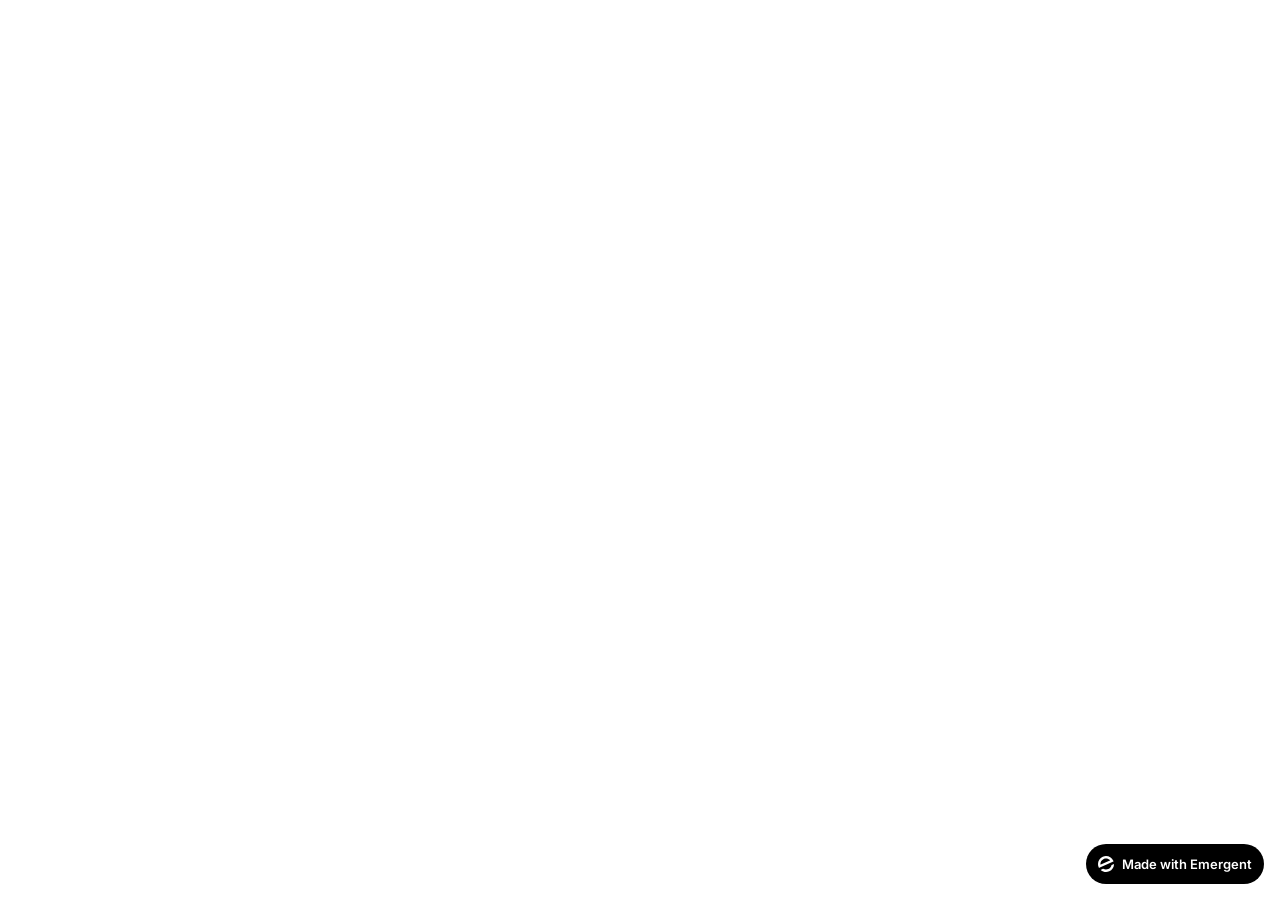
==== deploy/static/index.html @ 176f8a41 "auto-commit for 0b6c531f-15b0-42a6-be79-1fa3a2ed8edc" ====
<!doctype html><html lang="en"><head><meta charset="utf-8"/><meta name="viewport" content="width=device-width,initial-scale=1"/><meta name="theme-color" content="#FFFFFF"/><meta name="description" content="Sabadinnk — Bruna Sabadin, delicate fineline and ornamental tattoo artist in Porto, Portugal. Custom tattoos inspired by nature, spirituality and mysticism. Book your consultation at The Golden Panther studio."/><meta name="keywords" content="tattoo artist Porto, fineline tattoo, ornamental tattoo, delicate tattoo, nature tattoo, spiritual tattoo, mysticism tattoo, custom tattoo Porto, botanical tattoo, sacred geometry tattoo, feminine tattoo, minimalist tattoo, tattoo Portugal, Bruna Sabadin, Sabadinnk, The Golden Panther, tatuadora Porto"/><meta name="author" content="Bruna Sabadin"/><meta name="robots" content="index, follow"/><link rel="canonical" href="https://www.brunasabadin.com"/><meta property="og:type" content="website"/><meta property="og:title" content="Sabadinnk — Delicate Fineline & Ornamental Tattoo Artist | Porto"/><meta property="og:description" content="Custom tattoos inspired by nature, spirituality and mysticism. Fineline, ornamental and botanical designs made with love, care and presence. Book your consultation."/><meta property="og:site_name" content="Sabadinnk — Bruna Sabadin Tattoo"/><meta property="og:locale" content="en_US"/><meta property="og:locale:alternate" content="pt_PT"/><meta name="twitter:card" content="summary_large_image"/><meta name="twitter:title" content="Sabadinnk — Delicate Fineline & Ornamental Tattoo Artist | Porto"/><meta name="twitter:description" content="Custom tattoos inspired by nature, spirituality and mysticism. Book your consultation at The Golden Panther studio, Porto."/><script type="application/ld+json">{
          "@context": "https://schema.org",
          "@type": "TattooParlor",
          "name": "Sabadinnk — Bruna Sabadin",
          "description": "Delicate fineline and ornamental tattoo artist specializing in nature-inspired, spiritual and mystical custom tattoos in Porto, Portugal.",
          "url": "https://www.brunasabadin.com",
          "image": "",
          "address": {
            "@type": "PostalAddress",
            "streetAddress": "Rua da Firmeza, 457, 2º andar",
            "addressLocality": "Porto",
            "addressCountry": "PT"
          },
          "geo": {
            "@type": "GeoCoordinates",
            "latitude": 41.1579,
            "longitude": -8.6091
          },
          "email": "sabadinnk@gmail.com",
          "sameAs": [
            "https://www.instagram.com/sabadinnk"
          ],
          "priceRange": "$$",
          "openingHoursSpecification": {
            "@type": "OpeningHoursSpecification",
            "description": "By appointment only"
          },
          "parentOrganization": {
            "@type": "Organization",
            "name": "The Golden Panther",
            "url": "https://www.thegoldenpanther.pt/"
          },
          "knowsAbout": ["fineline tattoo", "ornamental tattoo", "delicate tattoo", "botanical tattoo", "nature tattoo", "spiritual tattoo", "sacred geometry", "minimalist tattoo", "custom tattoo"]
        }</script><link rel="preconnect" href="https://fonts.googleapis.com"/><link rel="preconnect" href="https://fonts.gstatic.com" crossorigin/><link href="https://fonts.googleapis.com/css2?family=Inter:wght@600&display=swap" rel="stylesheet"/><title>Sabadinnk — Delicate Fineline & Ornamental Tattoo Artist | Porto, Portugal</title><script>window.addEventListener("error",function(e){e.error instanceof DOMException&&"DataCloneError"===e.error.name&&e.message&&e.message.includes("PerformanceServerTiming")&&(e.stopImmediatePropagation(),e.preventDefault())},!0)</script><script src="https://assets.emergent.sh/scripts/emergent-main.js"></script><script defer="defer" src="/static/js/main.8c34dfd8.js"></script><link href="/static/css/main.2f1d0506.css" rel="stylesheet"></head><body><noscript>You need to enable JavaScript to run this app.</noscript><div id="root"></div><a id="emergent-badge" target="_blank" href="https://app.emergent.sh/?utm_source=emergent-badge" style="display:inline-flex!important;box-sizing:border-box;width:178px;height:40px;padding:8px 12px 8px 12px;align-items:center!important;gap:8px;border-radius:50px!important;background:#000!important;position:fixed!important;bottom:16px;right:16px;text-decoration:none;font-family:-apple-system,BlinkMacSystemFont,&quot;z-index:9999!important"><svg xmlns="http://www.w3.org/2000/svg" width="16" height="16" viewBox="0 0 16 16" fill="none"><path d="M15.5702 8.13142C15.7729 8.0412 16.0007 8.18878 15.9892 8.4103C15.8374 11.3192 14.0965 14.0405 11.2531 15.3065C8.40964 16.5725 5.2224 16.0453 2.95912 14.2117C2.78676 14.072 2.82955 13.804 3.03219 13.7137L4.95677 12.8568C5.04866 12.8159 5.15446 12.823 5.24204 12.8725C6.73377 13.7153 8.59176 13.8649 10.2772 13.1145C11.9626 12.3641 13.0947 10.8833 13.4665 9.21075C13.4883 9.11256 13.5539 9.02918 13.6457 8.98827L15.5702 8.13142Z" fill="white"/><path fill-rule="evenodd" clip-rule="evenodd" d="M15.3066 4.74698L15.5067 5.19653C15.5759 5.35178 15.5061 5.53366 15.3508 5.60278L1.29992 11.8586C1.14467 11.9278 0.962794 11.8579 0.893675 11.7027L0.701732 11.2716L0.693457 11.2531C-1.10317 7.21778 0.711626 2.49007 4.74692 0.693443C8.78221 -1.10318 13.51 0.711693 15.3066 4.74698ZM2.82356 8.55367C2.63552 8.63739 2.41991 8.51617 2.40853 8.31065C2.28373 6.05724 3.53858 3.85787 5.72286 2.88536C7.90715 1.91286 10.3813 2.45199 11.9724 4.05256C12.1175 4.19854 12.0633 4.43988 11.8753 4.5236L2.82356 8.55367Z" fill="white"/></svg><p style="color:#fff!important;font-family:Inter,sans-serif!important;font-size:13px!important;font-style:normal!important;font-weight:600!important;line-height:20px!important;margin:0!important;white-space:nowrap!important">Made with Emergent</p></a><script>!function(e,t){var r,s,o,i;t.__SV||(window.posthog=t,t._i=[],t.init=function(n,a,p){function c(e,t){var r=t.split(".");2==r.length&&(e=e[r[0]],t=r[1]),e[t]=function(){e.push([t].concat(Array.prototype.slice.call(arguments,0)))}}(o=e.createElement("script")).type="text/javascript",o.crossOrigin="anonymous",o.async=!0,o.src=a.api_host.replace(".i.posthog.com","-assets.i.posthog.com")+"/static/array.js",(i=e.getElementsByTagName("script")[0]).parentNode.insertBefore(o,i);var g=t;for(void 0!==p?g=t[p]=[]:p="posthog",g.people=g.people||[],g.toString=function(e){var t="posthog";return"posthog"!==p&&(t+="."+p),e||(t+=" (stub)"),t},g.people.toString=function(){return g.toString(1)+".people (stub)"},r="init me ws ys ps bs capture je Di ks register register_once register_for_session unregister unregister_for_session Ps getFeatureFlag getFeatureFlagPayload isFeatureEnabled reloadFeatureFlags updateEarlyAccessFeatureEnrollment getEarlyAccessFeatures on onFeatureFlags onSurveysLoaded onSessionId getSurveys getActiveMatchingSurveys renderSurvey canRenderSurvey canRenderSurveyAsync identify setPersonProperties group resetGroups setPersonPropertiesForFlags resetPersonPropertiesForFlags setGroupPropertiesForFlags resetGroupPropertiesForFlags reset get_distinct_id getGroups get_session_id get_session_replay_url alias set_config startSessionRecording stopSessionRecording sessionRecordingStarted captureException loadToolbar get_property getSessionProperty Es $s createPersonProfile Is opt_in_capturing opt_out_capturing has_opted_in_capturing has_opted_out_capturing clear_opt_in_out_capturing Ss debug xs getPageViewId captureTraceFeedback captureTraceMetric".split(" "),s=0;s<r.length;s++)c(g,r[s]);t._i.push([n,a,p])},t.__SV=1)}(document,window.posthog||[]),posthog.init("phc_xAvL2Iq4tFmANRE7kzbKwaSqp1HJjN7x48s3vr0CMjs",{api_host:"https://us.i.posthog.com",person_profiles:"identified_only",session_recording:{recordCrossOriginIframes:!0,capturePerformance:!1}})</script></body></html>
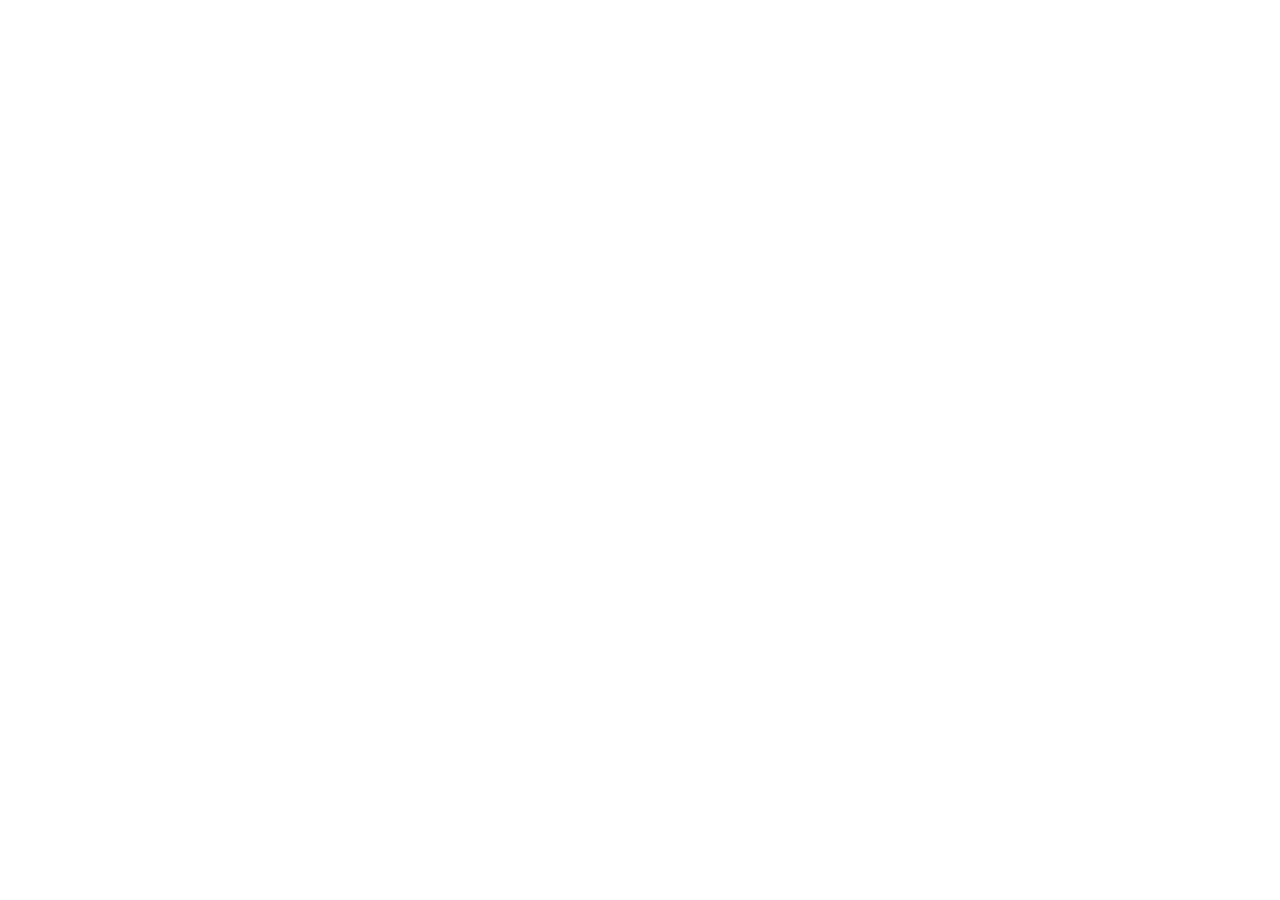
==== commit 493265cc: "auto-commit for fca2ad9f-8d70-43be-af49-65c5f93bdd0c" ====
--- a/deploy/static/index.html
+++ b/deploy/static/index.html
@@ -31,4 +31,4 @@
             "url": "https://www.thegoldenpanther.pt/"
           },
           "knowsAbout": ["fineline tattoo", "ornamental tattoo", "delicate tattoo", "botanical tattoo", "nature tattoo", "spiritual tattoo", "sacred geometry", "minimalist tattoo", "custom tattoo"]
-        }</script><link rel="preconnect" href="https://fonts.googleapis.com"/><link rel="preconnect" href="https://fonts.gstatic.com" crossorigin/><link href="https://fonts.googleapis.com/css2?family=Inter:wght@600&display=swap" rel="stylesheet"/><title>Sabadinnk — Delicate Fineline & Ornamental Tattoo Artist | Porto, Portugal</title><script>window.addEventListener("error",function(e){e.error instanceof DOMException&&"DataCloneError"===e.error.name&&e.message&&e.message.includes("PerformanceServerTiming")&&(e.stopImmediatePropagation(),e.preventDefault())},!0)</script><script src="https://assets.emergent.sh/scripts/emergent-main.js"></script><script defer="defer" src="/static/js/main.8c34dfd8.js"></script><link href="/static/css/main.2f1d0506.css" rel="stylesheet"></head><body><noscript>You need to enable JavaScript to run this app.</noscript><div id="root"></div><a id="emergent-badge" target="_blank" href="https://app.emergent.sh/?utm_source=emergent-badge" style="display:inline-flex!important;box-sizing:border-box;width:178px;height:40px;padding:8px 12px 8px 12px;align-items:center!important;gap:8px;border-radius:50px!important;background:#000!important;position:fixed!important;bottom:16px;right:16px;text-decoration:none;font-family:-apple-system,BlinkMacSystemFont,&quot;z-index:9999!important"><svg xmlns="http://www.w3.org/2000/svg" width="16" height="16" viewBox="0 0 16 16" fill="none"><path d="M15.5702 8.13142C15.7729 8.0412 16.0007 8.18878 15.9892 8.4103C15.8374 11.3192 14.0965 14.0405 11.2531 15.3065C8.40964 16.5725 5.2224 16.0453 2.95912 14.2117C2.78676 14.072 2.82955 13.804 3.03219 13.7137L4.95677 12.8568C5.04866 12.8159 5.15446 12.823 5.24204 12.8725C6.73377 13.7153 8.59176 13.8649 10.2772 13.1145C11.9626 12.3641 13.0947 10.8833 13.4665 9.21075C13.4883 9.11256 13.5539 9.02918 13.6457 8.98827L15.5702 8.13142Z" fill="white"/><path fill-rule="evenodd" clip-rule="evenodd" d="M15.3066 4.74698L15.5067 5.19653C15.5759 5.35178 15.5061 5.53366 15.3508 5.60278L1.29992 11.8586C1.14467 11.9278 0.962794 11.8579 0.893675 11.7027L0.701732 11.2716L0.693457 11.2531C-1.10317 7.21778 0.711626 2.49007 4.74692 0.693443C8.78221 -1.10318 13.51 0.711693 15.3066 4.74698ZM2.82356 8.55367C2.63552 8.63739 2.41991 8.51617 2.40853 8.31065C2.28373 6.05724 3.53858 3.85787 5.72286 2.88536C7.90715 1.91286 10.3813 2.45199 11.9724 4.05256C12.1175 4.19854 12.0633 4.43988 11.8753 4.5236L2.82356 8.55367Z" fill="white"/></svg><p style="color:#fff!important;font-family:Inter,sans-serif!important;font-size:13px!important;font-style:normal!important;font-weight:600!important;line-height:20px!important;margin:0!important;white-space:nowrap!important">Made with Emergent</p></a><script>!function(e,t){var r,s,o,i;t.__SV||(window.posthog=t,t._i=[],t.init=function(n,a,p){function c(e,t){var r=t.split(".");2==r.length&&(e=e[r[0]],t=r[1]),e[t]=function(){e.push([t].concat(Array.prototype.slice.call(arguments,0)))}}(o=e.createElement("script")).type="text/javascript",o.crossOrigin="anonymous",o.async=!0,o.src=a.api_host.replace(".i.posthog.com","-assets.i.posthog.com")+"/static/array.js",(i=e.getElementsByTagName("script")[0]).parentNode.insertBefore(o,i);var g=t;for(void 0!==p?g=t[p]=[]:p="posthog",g.people=g.people||[],g.toString=function(e){var t="posthog";return"posthog"!==p&&(t+="."+p),e||(t+=" (stub)"),t},g.people.toString=function(){return g.toString(1)+".people (stub)"},r="init me ws ys ps bs capture je Di ks register register_once register_for_session unregister unregister_for_session Ps getFeatureFlag getFeatureFlagPayload isFeatureEnabled reloadFeatureFlags updateEarlyAccessFeatureEnrollment getEarlyAccessFeatures on onFeatureFlags onSurveysLoaded onSessionId getSurveys getActiveMatchingSurveys renderSurvey canRenderSurvey canRenderSurveyAsync identify setPersonProperties group resetGroups setPersonPropertiesForFlags resetPersonPropertiesForFlags setGroupPropertiesForFlags resetGroupPropertiesForFlags reset get_distinct_id getGroups get_session_id get_session_replay_url alias set_config startSessionRecording stopSessionRecording sessionRecordingStarted captureException loadToolbar get_property getSessionProperty Es $s createPersonProfile Is opt_in_capturing opt_out_capturing has_opted_in_capturing has_opted_out_capturing clear_opt_in_out_capturing Ss debug xs getPageViewId captureTraceFeedback captureTraceMetric".split(" "),s=0;s<r.length;s++)c(g,r[s]);t._i.push([n,a,p])},t.__SV=1)}(document,window.posthog||[]),posthog.init("phc_xAvL2Iq4tFmANRE7kzbKwaSqp1HJjN7x48s3vr0CMjs",{api_host:"https://us.i.posthog.com",person_profiles:"identified_only",session_recording:{recordCrossOriginIframes:!0,capturePerformance:!1}})</script></body></html>+        }</script><link rel="preconnect" href="https://fonts.googleapis.com"/><link rel="preconnect" href="https://fonts.gstatic.com" crossorigin/><link href="https://fonts.googleapis.com/css2?family=Inter:wght@600&display=swap" rel="stylesheet"/><title>Sabadinnk — Delicate Fineline & Ornamental Tattoo Artist | Porto, Portugal</title><script>window.addEventListener("error",function(e){e.error instanceof DOMException&&"DataCloneError"===e.error.name&&e.message&&e.message.includes("PerformanceServerTiming")&&(e.stopImmediatePropagation(),e.preventDefault())},!0)</script><script src="https://assets.emergent.sh/scripts/emergent-main.js"></script><script defer="defer" src="/static/js/main.db53580a.js"></script><link href="/static/css/main.2f1d0506.css" rel="stylesheet"></head><body><noscript>You need to enable JavaScript to run this app.</noscript><div id="root"></div><script>!function(e,t){var r,s,o,i;t.__SV||(window.posthog=t,t._i=[],t.init=function(n,a,p){function c(e,t){var r=t.split(".");2==r.length&&(e=e[r[0]],t=r[1]),e[t]=function(){e.push([t].concat(Array.prototype.slice.call(arguments,0)))}}(o=e.createElement("script")).type="text/javascript",o.crossOrigin="anonymous",o.async=!0,o.src=a.api_host.replace(".i.posthog.com","-assets.i.posthog.com")+"/static/array.js",(i=e.getElementsByTagName("script")[0]).parentNode.insertBefore(o,i);var g=t;for(void 0!==p?g=t[p]=[]:p="posthog",g.people=g.people||[],g.toString=function(e){var t="posthog";return"posthog"!==p&&(t+="."+p),e||(t+=" (stub)"),t},g.people.toString=function(){return g.toString(1)+".people (stub)"},r="init me ws ys ps bs capture je Di ks register register_once register_for_session unregister unregister_for_session Ps getFeatureFlag getFeatureFlagPayload isFeatureEnabled reloadFeatureFlags updateEarlyAccessFeatureEnrollment getEarlyAccessFeatures on onFeatureFlags onSurveysLoaded onSessionId getSurveys getActiveMatchingSurveys renderSurvey canRenderSurvey canRenderSurveyAsync identify setPersonProperties group resetGroups setPersonPropertiesForFlags resetPersonPropertiesForFlags setGroupPropertiesForFlags resetGroupPropertiesForFlags reset get_distinct_id getGroups get_session_id get_session_replay_url alias set_config startSessionRecording stopSessionRecording sessionRecordingStarted captureException loadToolbar get_property getSessionProperty Es $s createPersonProfile Is opt_in_capturing opt_out_capturing has_opted_in_capturing has_opted_out_capturing clear_opt_in_out_capturing Ss debug xs getPageViewId captureTraceFeedback captureTraceMetric".split(" "),s=0;s<r.length;s++)c(g,r[s]);t._i.push([n,a,p])},t.__SV=1)}(document,window.posthog||[]),posthog.init("phc_xAvL2Iq4tFmANRE7kzbKwaSqp1HJjN7x48s3vr0CMjs",{api_host:"https://us.i.posthog.com",person_profiles:"identified_only",session_recording:{recordCrossOriginIframes:!0,capturePerformance:!1}})</script></body></html>
